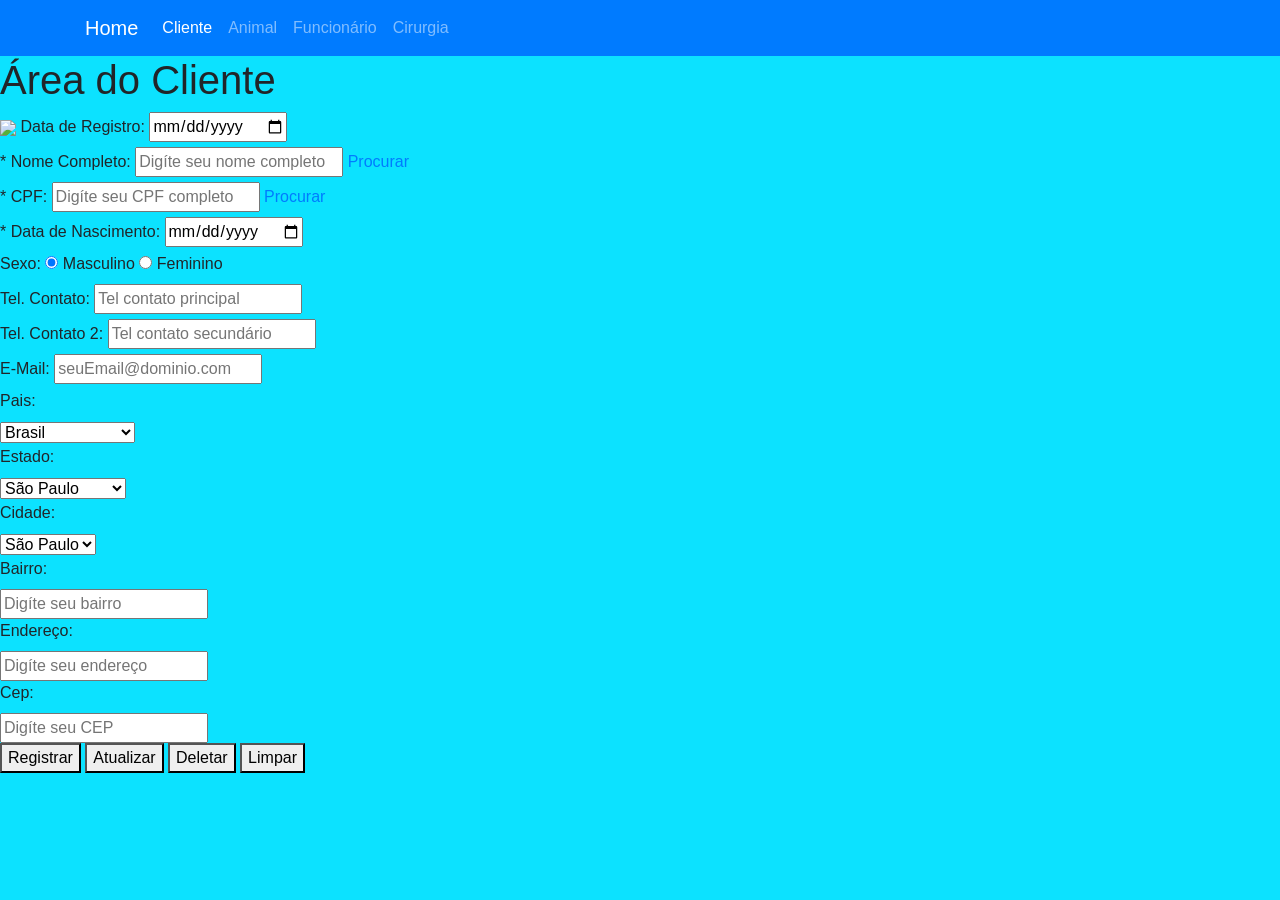
==== pages/manterClienteView.html @ 9fbdcdbc "Create manterClienteView.html" ====
<!DOCTYPE html>
<html lang="pt-BR">
<head>
    <meta charset="UTF-8">
    <meta http-equiv="X-UA-Compatible" content="IE=edge">
    <meta name="viewport" content="width=device-width, initial-scale=1.0">
    <link rel="stylesheet" href="../styles/manterClienteStyle.css">
    <!-- acrescimos para bootstrap-->
    <link rel="stylesheet" href="https://stackpath.bootstrapcdn.com/bootstrap/4.5.2/css/bootstrap.min.css" integrity="sha384-JcKb8q3iqJ61gNV9KGb8thSsNjpSL0n8PARn9HuZOnIxN0hoP+VmmDGMN5t9UJ0Z" crossorigin="anonymous">
   
    <!-- dependencias do bootstrap-->
    <script src="https://code.jquery.com/jquery-3.5.1.slim.min.js" integrity="sha384-DfXdz2htPH0lsSSs5nCTpuj/zy4C+OGpamoFVy38MVBnE+IbbVYUew+OrCXaRkfj" crossorigin="anonymous"></script>
    <script src="https://cdn.jsdelivr.net/npm/popper.js@1.16.1/dist/umd/popper.min.js" integrity="sha384-9/reFTGAW83EW2RDu2S0VKaIzap3H66lZH81PoYlFhbGU+6BZp6G7niu735Sk7lN" crossorigin="anonymous"></script>
    <script src="https://stackpath.bootstrapcdn.com/bootstrap/4.5.2/js/bootstrap.min.js" integrity="sha384-B4gt1jrGC7Jh4AgTPSdUtOBvfO8shuf57BaghqFfPlYxofvL8/KUEfYiJOMMV+rV" crossorigin="anonymous"></script>

    <script src="https://unpkg.com/@popperjs/core@2"> </script> 

    <link href="https://fonts.googleapis.com/css2?family=Pacifico&display=swap" rel="stylesheet"/>
    <link href="./styles/style.css" rel="stylesheet" />

    <link rel="preconnect" href="https://fonts.googleapis.com">
    <link rel="preconnect" href="https://fonts.gstatic.com" crossorigin>
    <link href="https://fonts.googleapis.com/css2?family=Fira+Code:wght@500&family=Press+Start+2P&display=swap" rel="stylesheet"> 

    <script src="../js/manterClienteView.js" type="text/javascript"></script>

    <title>Área do Cliente</title>
</head>
<body style="background-color: rgba(0, 225, 255, 0.952)">
    <header class="cabeçalho">
        <nav class="navbar navbar-expand-lg navbar-dark bg-primary">
            <div class="container">
                <a class="navbar-brand logo" href="../index.html">
                    <i class="fas fa-hiking"></i>
                    Home
                </a>
                <div class="collapse navbar-collapse" id="navbarNav">
                    <ul class="navbar-nav">
                        <li class="nav-item active">
                            <a class="nav-link" href="#"
                                >Cliente <span class="sr-only">(current)</span></a>
                        </li>
                        <li class="nav-item">
                            <a class="nav-link" href="./manterAnimaisView.html">Animal</a>
                        </li>
                        <li class="nav-item">
                            <a class="nav-link" href="./manterFuncionariosView.html">Funcionário</a>
                        </li>
                        <li class="nav-item">
                            <a class="nav-link" href="./manterCirurgiasView.html">Cirurgia</a>
                        </li>
                    </ul>
                </div>
            </div>
        </nav>
    </header>
    <section id="conteudo-principal" class="conteudo-principal">
        <h1>Área do Cliente</h1>

        <form class="formulario" id="formulario">
            <div class="form--row">
                <div class="imgEdtReg">
                    <img src="https://i0.wp.com/cdn140.picsart.com/271823165011211.png?r1024x1024" />
                    <label class="-bold">Data de Registro:</label>
                    <input id="dtReg" type="date"/>
                </div>
                <div class="clienteInfos">
                    <div class="nomeCompletoDiv">
                        <label class="-bold"><span class="-colorRed">* </span>Nome Completo:</label>
                        <input id="nomeInput" type="text" required placeholder="Digíte seu nome completo"/>
                        <a href="#" class="btnProcurar" type="button" data-toggle="modal"
                            data-target="#modalProcurar" onclick="handleBtnProcurarNomeClick()"
                                >Procurar
                        </a>                  
                    </div>
                    <div id="cpf">
                        <label class="-bold"><span class="-colorRed">* </span>CPF:</label>
                        <input id="cpfInput" type="text" placeholder="Digíte seu CPF completo"/>
                        <a href="#" class="btnProcurar" type="button" data-toggle="modal"
                            data-target="#modalProcurar" onclick="handleBtnProcurarCPFClick()"
                                >Procurar
                        </a>  
                    </div>
                    <div id="dataNasc">
                        <label class="-bold"><span class="-colorRed">* </span>Data de Nascimento:</label>
                        <input type="date" id="dtNascInput"/>
                    </div>
                    <div id="sexo">
                        <label class="-bold">Sexo:</label>
                        <input type="radio" name="Rsexo" value="M" checked/> Masculino
                        <input type="radio" name="Rsexo" value="F"> Feminino
                    </div>
                    <div class="telContato1 -inlineCont"  id="telContato1">
                        <label class="-bold">Tel. Contato:</label>
                        <input id="telCont1Input" type="text" placeholder="Tel contato principal"/>
                    </div>
                    <div class="telContato2 -inlineCont" id="telContato2">
                        <label class="-bold">Tel. Contato 2:</label>
                        <input id="telCont2Input" type="text" placeholder="Tel contato secundário"/>                  
                    </div>
                    <div id="email">
                        <label class="-bold">E-Mail:</label>
                        <input id="emailInput" type="text" placeholder="seuEmail@dominio.com"/>
                    </div>
                </div>
                <div class="clienteMoradia">
                    <div id="pais">
                        <label class="-bold">Pais:</label></br>
                        <select id="cb_pais">
                            <option name="cb_pais">
                                Brasil
                            </option>
                            <option name="EUA">
                                Estados Unidos
                            </option>
                        </select>
                    </div>
                    <div id="estado">
                        <label class="-bold">Estado:</label></br>
                        <select id="cb_estado">
                            <option name="cb_estado">
                                São Paulo
                            </option>
                            <option name="cb_estado">
                                Rio de Janeiro
                            </option>
                        </select>
                    </div>
                    <div id="cidade">
                        <label class="-bold">Cidade:</label></br>
                        <select id="cb_cidade"> 
                            <option name="cb_cidade">
                                São Paulo
                            </option name="cb_cidade">
                            <option name="cb_cidade">
                                Salto
                            </option>
                        </select>
                    </div>
                    <div id="bairro">
                        <label class="-bold">Bairro:</label></br>
                        <input id="bairroInput" type="text" placeholder="Digíte seu bairro"/>
                    </div>
                    <div id="Endereco">
                        <label class="-bold">Endereço:</label></br>
                        <input id="enderecoInput" type="text" placeholder="Digíte seu endereço"/>
                    </div>
                    <div id="cep">
                        <label class="-bold">Cep:</label></br>
                        <input id="cepInput" type="text" placeholder="Digíte seu CEP"/>
                    </div>
                </div>
            </div>   

        </form>

        <div class="btn--row">
            <button id="btnRegistrar" class="btnRegistrar" type="submit" onclick="handleBtnRegistrarClick()">Registrar</button>
            <button class="btnAtualizar" type="submit" onclick="handleBtnAtualizarClick()" >Atualizar</button>
            <button class="btnDeletar" type="submit" onclick="handleBtnDeletarClick()">Deletar</button>
            <button class="btnLimpar" type="submit" onclick="handleBtnLimparClick()">Limpar</button>
        </div>
        <!-- Parei aqui -->
        <div class="modal fade" id="modalProcurar" aria-labelledby="modalLabel" aria-hidden="true">
            <div class="modal-dialog">
                <div class="modal-content">
                    <div class="modal-header">
                        <h5
                            class="modal-title"
                            id="modalLabel"
                            data-toggle="modal"
                            data-target="#modalProcurar"
                        >
                            Lista de clientes cadastrados
                        </h5>
                        <button
                            type="button"
                            class="close"
                            data-dismiss="modal"
                            aria-label="Close"
                        >
                            <span aria-hidden="true">&times;</span>
                        </button>
                    </div>
                    <div class="modal-body">
                        <table id="tabelaProcurar">
                            <thead>
                                <tr>
                                  <th class="text-center">
                                    Nome<br>
                                  </th>
                                  <th class="text-center">
                                    CPF<br>
                                  </th>
                                  <th class="text-center">
                                    Data Nasc<br>
                                  </th>
                                  <th class="text-center">
                                    Sexo<br>                  
                                  </th>
                                  <th class="text-center">
                                    Email<br>
                                  </th>
                                </tr>
                              </thead>
                              <tbody id="tBodyModalProcurar">
                                <tr>
                                  <td>cu</td>
                                  <td>lala</td>
                                  <td>paçoka</td>
                                  <td>slktiu</td>
                                  <td>bahtche</td>
                                </tr>                             
                              </tbody>
                        </table>
                    </div>
                    <div class="modal-footer">
                        <button
                            type="button"
                            class="btn btn-secondary"
                            data-dismiss="modal"
                        >
                            Cancelar
                        </button>
                        <button type="button" class="btn botao-cor-especial">
                            Enviar Mensagem
                        </button>
                    </div>
                </div>
            </div>
        </div>
    </section>
    <footer>

    </footer>
   
</body>
</html>
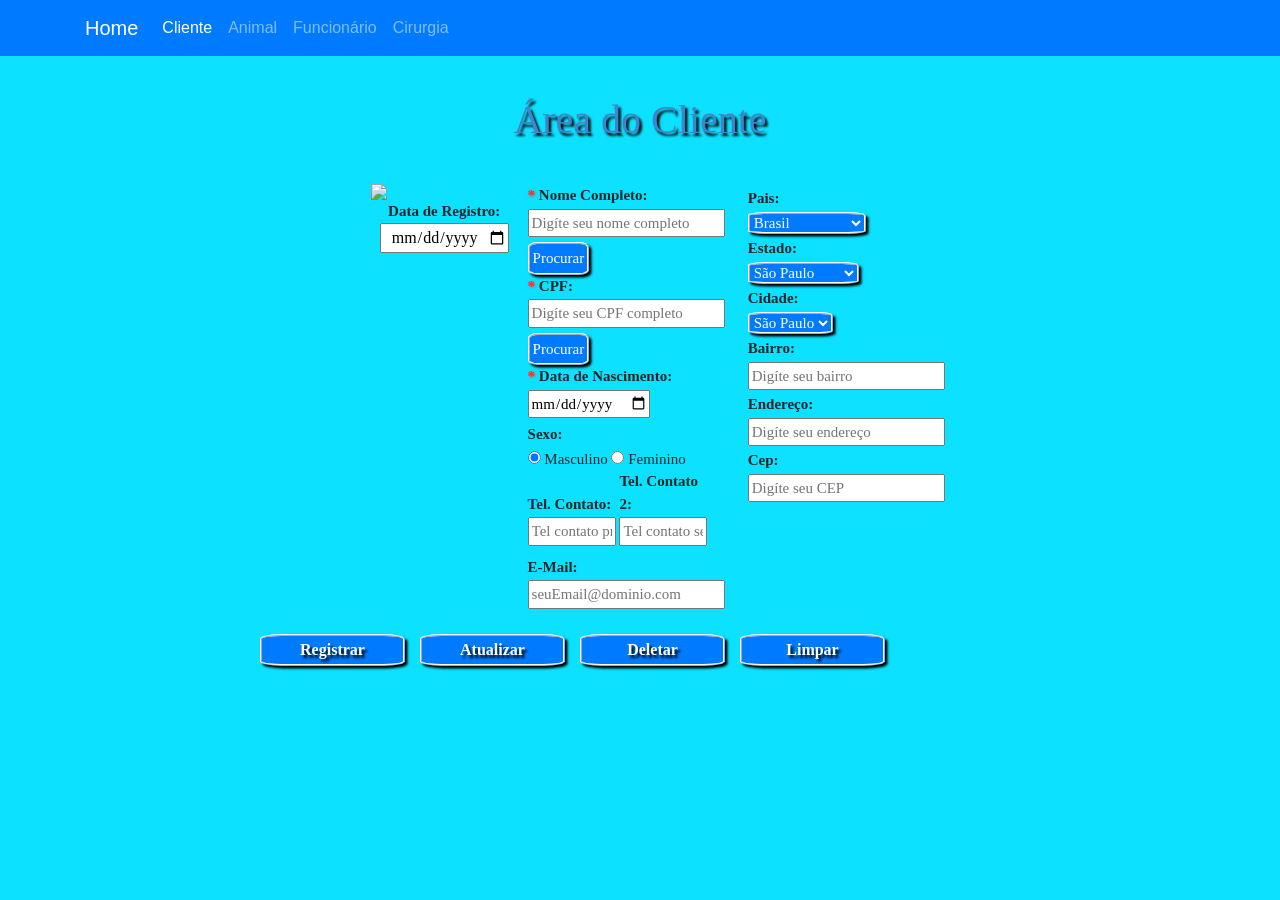
==== commit d34fcd08: "Create main-button component" ====
--- a/pages/manterClienteView.html
+++ b/pages/manterClienteView.html
@@ -1,238 +1,238 @@
-<!DOCTYPE html>
-<html lang="pt-BR">
-<head>
-    <meta charset="UTF-8">
-    <meta http-equiv="X-UA-Compatible" content="IE=edge">
-    <meta name="viewport" content="width=device-width, initial-scale=1.0">
-    <link rel="stylesheet" href="../styles/manterClienteStyle.css">
-    <!-- acrescimos para bootstrap-->
-    <link rel="stylesheet" href="https://stackpath.bootstrapcdn.com/bootstrap/4.5.2/css/bootstrap.min.css" integrity="sha384-JcKb8q3iqJ61gNV9KGb8thSsNjpSL0n8PARn9HuZOnIxN0hoP+VmmDGMN5t9UJ0Z" crossorigin="anonymous">
-   
-    <!-- dependencias do bootstrap-->
-    <script src="https://code.jquery.com/jquery-3.5.1.slim.min.js" integrity="sha384-DfXdz2htPH0lsSSs5nCTpuj/zy4C+OGpamoFVy38MVBnE+IbbVYUew+OrCXaRkfj" crossorigin="anonymous"></script>
-    <script src="https://cdn.jsdelivr.net/npm/popper.js@1.16.1/dist/umd/popper.min.js" integrity="sha384-9/reFTGAW83EW2RDu2S0VKaIzap3H66lZH81PoYlFhbGU+6BZp6G7niu735Sk7lN" crossorigin="anonymous"></script>
-    <script src="https://stackpath.bootstrapcdn.com/bootstrap/4.5.2/js/bootstrap.min.js" integrity="sha384-B4gt1jrGC7Jh4AgTPSdUtOBvfO8shuf57BaghqFfPlYxofvL8/KUEfYiJOMMV+rV" crossorigin="anonymous"></script>
-
-    <script src="https://unpkg.com/@popperjs/core@2"> </script> 
-
-    <link href="https://fonts.googleapis.com/css2?family=Pacifico&display=swap" rel="stylesheet"/>
-    <link href="./styles/style.css" rel="stylesheet" />
-
-    <link rel="preconnect" href="https://fonts.googleapis.com">
-    <link rel="preconnect" href="https://fonts.gstatic.com" crossorigin>
-    <link href="https://fonts.googleapis.com/css2?family=Fira+Code:wght@500&family=Press+Start+2P&display=swap" rel="stylesheet"> 
-
-    <script src="../js/manterClienteView.js" type="text/javascript"></script>
-
-    <title>Área do Cliente</title>
-</head>
-<body style="background-color: rgba(0, 225, 255, 0.952)">
-    <header class="cabeçalho">
-        <nav class="navbar navbar-expand-lg navbar-dark bg-primary">
-            <div class="container">
-                <a class="navbar-brand logo" href="../index.html">
-                    <i class="fas fa-hiking"></i>
-                    Home
-                </a>
-                <div class="collapse navbar-collapse" id="navbarNav">
-                    <ul class="navbar-nav">
-                        <li class="nav-item active">
-                            <a class="nav-link" href="#"
-                                >Cliente <span class="sr-only">(current)</span></a>
-                        </li>
-                        <li class="nav-item">
-                            <a class="nav-link" href="./manterAnimaisView.html">Animal</a>
-                        </li>
-                        <li class="nav-item">
-                            <a class="nav-link" href="./manterFuncionariosView.html">Funcionário</a>
-                        </li>
-                        <li class="nav-item">
-                            <a class="nav-link" href="./manterCirurgiasView.html">Cirurgia</a>
-                        </li>
-                    </ul>
-                </div>
-            </div>
-        </nav>
-    </header>
-    <section id="conteudo-principal" class="conteudo-principal">
-        <h1>Área do Cliente</h1>
-
-        <form class="formulario" id="formulario">
-            <div class="form--row">
-                <div class="imgEdtReg">
-                    <img src="https://i0.wp.com/cdn140.picsart.com/271823165011211.png?r1024x1024" />
-                    <label class="-bold">Data de Registro:</label>
-                    <input id="dtReg" type="date"/>
-                </div>
-                <div class="clienteInfos">
-                    <div class="nomeCompletoDiv">
-                        <label class="-bold"><span class="-colorRed">* </span>Nome Completo:</label>
-                        <input id="nomeInput" type="text" required placeholder="Digíte seu nome completo"/>
-                        <a href="#" class="btnProcurar" type="button" data-toggle="modal"
-                            data-target="#modalProcurar" onclick="handleBtnProcurarNomeClick()"
-                                >Procurar
-                        </a>                  
-                    </div>
-                    <div id="cpf">
-                        <label class="-bold"><span class="-colorRed">* </span>CPF:</label>
-                        <input id="cpfInput" type="text" placeholder="Digíte seu CPF completo"/>
-                        <a href="#" class="btnProcurar" type="button" data-toggle="modal"
-                            data-target="#modalProcurar" onclick="handleBtnProcurarCPFClick()"
-                                >Procurar
-                        </a>  
-                    </div>
-                    <div id="dataNasc">
-                        <label class="-bold"><span class="-colorRed">* </span>Data de Nascimento:</label>
-                        <input type="date" id="dtNascInput"/>
-                    </div>
-                    <div id="sexo">
-                        <label class="-bold">Sexo:</label>
-                        <input type="radio" name="Rsexo" value="M" checked/> Masculino
-                        <input type="radio" name="Rsexo" value="F"> Feminino
-                    </div>
-                    <div class="telContato1 -inlineCont"  id="telContato1">
-                        <label class="-bold">Tel. Contato:</label>
-                        <input id="telCont1Input" type="text" placeholder="Tel contato principal"/>
-                    </div>
-                    <div class="telContato2 -inlineCont" id="telContato2">
-                        <label class="-bold">Tel. Contato 2:</label>
-                        <input id="telCont2Input" type="text" placeholder="Tel contato secundário"/>                  
-                    </div>
-                    <div id="email">
-                        <label class="-bold">E-Mail:</label>
-                        <input id="emailInput" type="text" placeholder="seuEmail@dominio.com"/>
-                    </div>
-                </div>
-                <div class="clienteMoradia">
-                    <div id="pais">
-                        <label class="-bold">Pais:</label></br>
-                        <select id="cb_pais">
-                            <option name="cb_pais">
-                                Brasil
-                            </option>
-                            <option name="EUA">
-                                Estados Unidos
-                            </option>
-                        </select>
-                    </div>
-                    <div id="estado">
-                        <label class="-bold">Estado:</label></br>
-                        <select id="cb_estado">
-                            <option name="cb_estado">
-                                São Paulo
-                            </option>
-                            <option name="cb_estado">
-                                Rio de Janeiro
-                            </option>
-                        </select>
-                    </div>
-                    <div id="cidade">
-                        <label class="-bold">Cidade:</label></br>
-                        <select id="cb_cidade"> 
-                            <option name="cb_cidade">
-                                São Paulo
-                            </option name="cb_cidade">
-                            <option name="cb_cidade">
-                                Salto
-                            </option>
-                        </select>
-                    </div>
-                    <div id="bairro">
-                        <label class="-bold">Bairro:</label></br>
-                        <input id="bairroInput" type="text" placeholder="Digíte seu bairro"/>
-                    </div>
-                    <div id="Endereco">
-                        <label class="-bold">Endereço:</label></br>
-                        <input id="enderecoInput" type="text" placeholder="Digíte seu endereço"/>
-                    </div>
-                    <div id="cep">
-                        <label class="-bold">Cep:</label></br>
-                        <input id="cepInput" type="text" placeholder="Digíte seu CEP"/>
-                    </div>
-                </div>
-            </div>   
-
-        </form>
-
-        <div class="btn--row">
-            <button id="btnRegistrar" class="btnRegistrar" type="submit" onclick="handleBtnRegistrarClick()">Registrar</button>
-            <button class="btnAtualizar" type="submit" onclick="handleBtnAtualizarClick()" >Atualizar</button>
-            <button class="btnDeletar" type="submit" onclick="handleBtnDeletarClick()">Deletar</button>
-            <button class="btnLimpar" type="submit" onclick="handleBtnLimparClick()">Limpar</button>
-        </div>
-        <!-- Parei aqui -->
-        <div class="modal fade" id="modalProcurar" aria-labelledby="modalLabel" aria-hidden="true">
-            <div class="modal-dialog">
-                <div class="modal-content">
-                    <div class="modal-header">
-                        <h5
-                            class="modal-title"
-                            id="modalLabel"
-                            data-toggle="modal"
-                            data-target="#modalProcurar"
-                        >
-                            Lista de clientes cadastrados
-                        </h5>
-                        <button
-                            type="button"
-                            class="close"
-                            data-dismiss="modal"
-                            aria-label="Close"
-                        >
-                            <span aria-hidden="true">&times;</span>
-                        </button>
-                    </div>
-                    <div class="modal-body">
-                        <table id="tabelaProcurar">
-                            <thead>
-                                <tr>
-                                  <th class="text-center">
-                                    Nome<br>
-                                  </th>
-                                  <th class="text-center">
-                                    CPF<br>
-                                  </th>
-                                  <th class="text-center">
-                                    Data Nasc<br>
-                                  </th>
-                                  <th class="text-center">
-                                    Sexo<br>                  
-                                  </th>
-                                  <th class="text-center">
-                                    Email<br>
-                                  </th>
-                                </tr>
-                              </thead>
-                              <tbody id="tBodyModalProcurar">
-                                <tr>
-                                  <td>cu</td>
-                                  <td>lala</td>
-                                  <td>paçoka</td>
-                                  <td>slktiu</td>
-                                  <td>bahtche</td>
-                                </tr>                             
-                              </tbody>
-                        </table>
-                    </div>
-                    <div class="modal-footer">
-                        <button
-                            type="button"
-                            class="btn btn-secondary"
-                            data-dismiss="modal"
-                        >
-                            Cancelar
-                        </button>
-                        <button type="button" class="btn botao-cor-especial">
-                            Enviar Mensagem
-                        </button>
-                    </div>
-                </div>
-            </div>
-        </div>
-    </section>
-    <footer>
-
-    </footer>
-   
-</body>
-</html>
+<!DOCTYPE html>
+<html lang="pt-BR">
+<head>
+    <meta charset="UTF-8">
+    <meta http-equiv="X-UA-Compatible" content="IE=edge">
+    <meta name="viewport" content="width=device-width, initial-scale=1.0">
+    <link rel="stylesheet" href="../styles/manterClienteStyle.css">
+    <!-- acrescimos para bootstrap-->
+    <link rel="stylesheet" href="https://stackpath.bootstrapcdn.com/bootstrap/4.5.2/css/bootstrap.min.css" integrity="sha384-JcKb8q3iqJ61gNV9KGb8thSsNjpSL0n8PARn9HuZOnIxN0hoP+VmmDGMN5t9UJ0Z" crossorigin="anonymous">
+   
+    <!-- dependencias do bootstrap-->
+    <script src="https://code.jquery.com/jquery-3.5.1.slim.min.js" integrity="sha384-DfXdz2htPH0lsSSs5nCTpuj/zy4C+OGpamoFVy38MVBnE+IbbVYUew+OrCXaRkfj" crossorigin="anonymous"></script>
+    <script src="https://cdn.jsdelivr.net/npm/popper.js@1.16.1/dist/umd/popper.min.js" integrity="sha384-9/reFTGAW83EW2RDu2S0VKaIzap3H66lZH81PoYlFhbGU+6BZp6G7niu735Sk7lN" crossorigin="anonymous"></script>
+    <script src="https://stackpath.bootstrapcdn.com/bootstrap/4.5.2/js/bootstrap.min.js" integrity="sha384-B4gt1jrGC7Jh4AgTPSdUtOBvfO8shuf57BaghqFfPlYxofvL8/KUEfYiJOMMV+rV" crossorigin="anonymous"></script>
+
+    <script src="https://unpkg.com/@popperjs/core@2"> </script> 
+
+    <link href="https://fonts.googleapis.com/css2?family=Pacifico&display=swap" rel="stylesheet"/>
+    <link href="./styles/style.css" rel="stylesheet" />
+
+    <link rel="preconnect" href="https://fonts.googleapis.com">
+    <link rel="preconnect" href="https://fonts.gstatic.com" crossorigin>
+    <link href="https://fonts.googleapis.com/css2?family=Fira+Code:wght@500&family=Press+Start+2P&display=swap" rel="stylesheet"> 
+
+    <script src="../js/manterClienteView.js" type="text/javascript"></script>
+
+    <title>Área do Cliente</title>
+</head>
+<body style="background-color: rgba(0, 225, 255, 0.952)">
+    <header class="cabeçalho">
+        <nav class="navbar navbar-expand-lg navbar-dark bg-primary">
+            <div class="container">
+                <a class="navbar-brand logo" href="../index.html">
+                    <i class="fas fa-hiking"></i>
+                    Home
+                </a>
+                <div class="collapse navbar-collapse" id="navbarNav">
+                    <ul class="navbar-nav">
+                        <li class="nav-item active">
+                            <a class="nav-link" href="#"
+                                >Cliente <span class="sr-only">(current)</span></a>
+                        </li>
+                        <li class="nav-item">
+                            <a class="nav-link" href="./manterAnimaisView.html">Animal</a>
+                        </li>
+                        <li class="nav-item">
+                            <a class="nav-link" href="./manterFuncionariosView.html">Funcionário</a>
+                        </li>
+                        <li class="nav-item">
+                            <a class="nav-link" href="./manterCirurgiasView.html">Cirurgia</a>
+                        </li>
+                    </ul>
+                </div>
+            </div>
+        </nav>
+    </header>
+    <section id="conteudo-principal" class="conteudo-principal">
+        <h1>Área do Cliente</h1>
+
+        <form class="formulario" id="formulario">
+            <div class="form--row">
+                <div class="imgEdtReg">
+                    <img src="https://i0.wp.com/cdn140.picsart.com/271823165011211.png?r1024x1024" />
+                    <label class="-bold">Data de Registro:</label>
+                    <input id="dtReg" type="date"/>
+                </div>
+                <div class="clienteInfos">
+                    <div class="nomeCompletoDiv">
+                        <label class="-bold"><span class="-colorRed">* </span>Nome Completo:</label>
+                        <input id="nomeInput" type="text" required placeholder="Digíte seu nome completo"/>
+                        <a href="#" class="btnProcurar" type="button" data-toggle="modal"
+                            data-target="#modalProcurar" onclick="handleBtnProcurarNomeClick()"
+                                >Procurar
+                        </a>                  
+                    </div>
+                    <div id="cpf">
+                        <label class="-bold"><span class="-colorRed">* </span>CPF:</label>
+                        <input id="cpfInput" type="text" placeholder="Digíte seu CPF completo"/>
+                        <a href="#" class="btnProcurar" type="button" data-toggle="modal"
+                            data-target="#modalProcurar" onclick="handleBtnProcurarCPFClick()"
+                                >Procurar
+                        </a>  
+                    </div>
+                    <div id="dataNasc">
+                        <label class="-bold"><span class="-colorRed">* </span>Data de Nascimento:</label>
+                        <input type="date" id="dtNascInput"/>
+                    </div>
+                    <div id="sexo">
+                        <label class="-bold">Sexo:</label>
+                        <input type="radio" name="Rsexo" value="M" checked/> Masculino
+                        <input type="radio" name="Rsexo" value="F"> Feminino
+                    </div>
+                    <div class="telContato1 -inlineCont"  id="telContato1">
+                        <label class="-bold">Tel. Contato:</label>
+                        <input id="telCont1Input" type="text" placeholder="Tel contato principal"/>
+                    </div>
+                    <div class="telContato2 -inlineCont" id="telContato2">
+                        <label class="-bold">Tel. Contato 2:</label>
+                        <input id="telCont2Input" type="text" placeholder="Tel contato secundário"/>                  
+                    </div>
+                    <div id="email">
+                        <label class="-bold">E-Mail:</label>
+                        <input id="emailInput" type="text" placeholder="seuEmail@dominio.com"/>
+                    </div>
+                </div>
+                <div class="clienteMoradia">
+                    <div id="pais">
+                        <label class="-bold">Pais:</label></br>
+                        <select id="cb_pais">
+                            <option name="cb_pais">
+                                Brasil
+                            </option>
+                            <option name="EUA">
+                                Estados Unidos
+                            </option>
+                        </select>
+                    </div>
+                    <div id="estado">
+                        <label class="-bold">Estado:</label></br>
+                        <select id="cb_estado">
+                            <option name="cb_estado">
+                                São Paulo
+                            </option>
+                            <option name="cb_estado">
+                                Rio de Janeiro
+                            </option>
+                        </select>
+                    </div>
+                    <div id="cidade">
+                        <label class="-bold">Cidade:</label></br>
+                        <select id="cb_cidade"> 
+                            <option name="cb_cidade">
+                                São Paulo
+                            </option name="cb_cidade">
+                            <option name="cb_cidade">
+                                Salto
+                            </option>
+                        </select>
+                    </div>
+                    <div id="bairro">
+                        <label class="-bold">Bairro:</label></br>
+                        <input id="bairroInput" type="text" placeholder="Digíte seu bairro"/>
+                    </div>
+                    <div id="Endereco">
+                        <label class="-bold">Endereço:</label></br>
+                        <input id="enderecoInput" type="text" placeholder="Digíte seu endereço"/>
+                    </div>
+                    <div id="cep">
+                        <label class="-bold">Cep:</label></br>
+                        <input id="cepInput" type="text" placeholder="Digíte seu CEP"/>
+                    </div>
+                </div>
+            </div>   
+
+        </form>
+
+        <div class="btn--row">
+            <button id="btnRegistrar" class="btnRegistrar" type="submit" onclick="handleBtnRegistrarClick()">Registrar</button>
+            <button class="btnAtualizar" type="submit" onclick="handleBtnAtualizarClick()" >Atualizar</button>
+            <button class="btnDeletar" type="submit" onclick="handleBtnDeletarClick()">Deletar</button>
+            <button class="btnLimpar" type="submit" onclick="handleBtnLimparClick()">Limpar</button>
+        </div>
+        <!-- Parei aqui -->
+        <div class="modal fade" id="modalProcurar" aria-labelledby="modalLabel" aria-hidden="true">
+            <div class="modal-dialog">
+                <div class="modal-content">
+                    <div class="modal-header">
+                        <h5
+                            class="modal-title"
+                            id="modalLabel"
+                            data-toggle="modal"
+                            data-target="#modalProcurar"
+                        >
+                            Lista de clientes cadastrados
+                        </h5>
+                        <button
+                            type="button"
+                            class="close"
+                            data-dismiss="modal"
+                            aria-label="Close"
+                        >
+                            <span aria-hidden="true">&times;</span>
+                        </button>
+                    </div>
+                    <div class="modal-body">
+                        <table id="tabelaProcurar">
+                            <thead>
+                                <tr>
+                                  <th class="text-center">
+                                    Nome<br>
+                                  </th>
+                                  <th class="text-center">
+                                    CPF<br>
+                                  </th>
+                                  <th class="text-center">
+                                    Data Nasc<br>
+                                  </th>
+                                  <th class="text-center">
+                                    Sexo<br>                  
+                                  </th>
+                                  <th class="text-center">
+                                    Email<br>
+                                  </th>
+                                </tr>
+                              </thead>
+                              <tbody id="tBodyModalProcurar">
+                                <tr>
+                                  <td>cu</td>
+                                  <td>lala</td>
+                                  <td>paçoka</td>
+                                  <td>slktiu</td>
+                                  <td>bahtche</td>
+                                </tr>                             
+                              </tbody>
+                        </table>
+                    </div>
+                    <div class="modal-footer">
+                        <button
+                            type="button"
+                            class="btn btn-secondary"
+                            data-dismiss="modal"
+                        >
+                            Cancelar
+                        </button>
+                        <button type="button" class="btn botao-cor-especial">
+                            Enviar Mensagem
+                        </button>
+                    </div>
+                </div>
+            </div>
+        </div>
+    </section>
+    <footer>
+
+    </footer>
+   
+</body>
+</html>
--- a/styles/manterClienteStyle.css
+++ b/styles/manterClienteStyle.css
@@ -0,0 +1,243 @@
+body {
+    justify-content: center;
+    align-items: center;
+    background-color: rgba(0, 225, 255, 0.952);
+}
+
+header .titulo-principal{
+    text-align: center;
+}
+
+section h1{
+    font-size: 40px;
+    text-align: center;
+    font-family: 'Press Start 2P', cursive;
+    /*color: #007bff;*/
+    /* color: #165ba5; */
+    color: #3f84ce;
+    margin: 40px 20px;;
+    text-shadow: 2.5px 2.5px 2.5px #000;
+}
+.conteudo-principal {
+    width: 100%;
+}
+
+.formulario {
+    display: flex;
+    justify-content: center;
+    align-items: center;
+    margin-bottom: 20px;
+}
+
+.imgEdtReg{
+    width: 20%;
+    height: 70%;
+    margin: 0px;
+    margin-right: 10px;
+    margin-left: 8%;
+}
+.imgEdtReg label, .imgEdtReg input {
+    display: block;
+    margin-left: auto;
+    margin-right: auto;
+    margin-top: 0px;
+    margin-bottom: 0px;
+    text-align: center;
+
+}
+
+.imgEdtReg img {
+    max-width: 100%;
+    max-height: 70%;
+    display: block;
+}
+
+.clienteInfos {
+    width: 30%;
+    top: 25px;
+    font-size: 15px;
+}
+
+.clienteInfos input {
+    display: inline;
+    margin-bottom: 5px;
+}
+
+.btnProcurar {
+    background-color: #007bff; 
+    border-radius: 15%;
+    color: #FFF;
+    box-shadow: 2.5px 2.5px 2.5px #000;
+    cursor: pointer;
+    padding: 3px 3px;
+    transition: all ease-in 0.5s;
+    border: 2px ridge #fff;
+}
+
+.btnProcurar:link{
+   text-decoration: none;
+}
+
+.btnProcurar:hover {
+    text-decoration: none;
+    color: #FFF;
+}
+
+
+#cb_pais, #cb_estado, #cb_cidade {
+    background-color: #007bff; 
+    color: #FFF;
+    box-shadow: 2.5px 2.5px 2.5px #000;
+    border-radius: 15%;
+    border: 2px ridge #fff;
+}
+
+.telContato1, .telContato2 {
+    width: 40%;
+    margin-right: 0px;
+    margin-bottom: 5px;
+    display: inline-block;
+}
+.telContato1 input {
+    width: 100%;
+}
+.telContato2 input {
+ width: 100%;
+}
+
+.clienteInfos.-inlineCont label input {
+    width: 50%;
+}
+
+.clienteInfos label {
+    display: block;
+    margin-bottom: 2px;
+}
+
+.clienteMoradia {
+    width: 30%;
+    top: 25px;
+    font-size: 15px;
+}
+.clienteMoradia label{
+   margin-bottom: 2px;
+   margin-top: 3px;
+} 
+.form--row{
+    font-family: 'Times New Roman', Times, serif;
+    display: flex;
+    justify-content: center;
+    flex-direction: row;
+}
+
+.nomeCompletoDiv label {
+    display: block;
+}
+.nomeCompletoDiv input {
+    display: inline;
+}
+
+.btn--row {
+    display: flex;
+    width: 50%;
+    margin: auto;
+    top: 20px;
+    transform: translateX(-60px)
+}
+
+.btnRegistrar, .btnAtualizar, .btnDeletar, .btnLimpar {
+    flex: 1;
+    margin-right: 15px;
+    background-color: #007bff; 
+    border-radius: 15%;
+    color: #FFF;
+    box-shadow: 2.5px 2.5px 2.5px #000;
+    cursor: pointer;
+    /*font-family: Fira Code, cursive;*/
+    font-family: 'Press Start 2P', cursive;
+    font-size: 100%;
+    font-weight: 800;
+    border: 2px ridge #fff;
+    text-shadow: 2.5px 2.5px 2.5px #000;
+    padding: 2px 4px;
+}
+
+.btnRegistrar {
+
+}
+
+.btnAtualizar {
+
+}
+
+.btnDeletar {
+
+}
+
+.btnLimpar {
+
+}
+
+.-bold {
+    font-size: 15px;
+    font-weight: 800;
+}
+
+.-pressStart2p {
+    font-family: 'Press Start 2P', cursive;
+}
+
+.-colorRed {
+    color: rgb(255, 43, 43);
+    text-shadow: 1px 1px 2.5px rgb(253, 60, 60);
+}
+
+/* Eventos */
+
+
+/* Sucesso na operação (CRUD) */
+
+#h1SucessResult {
+    position: absolute;
+    font-size: 60px;
+    font-weight: 800;
+    font-family: 'Press Start 2P', cursive;
+    color: green;
+    width: 100%;
+    text-align: center;
+    animation-duration: 5s;
+    animation-name: resultCrud;
+    top: 30%;
+    z-index: 99;
+    text-shadow: 2.5px 2.5px 2.5px #000;
+}
+
+#h1FailResult {
+    position: absolute;
+    font-size: 60px;
+    font-weight: 800;
+    font-family: 'Press Start 2P', cursive;
+    color: red;
+    width: 100%;
+    text-align: center;
+    animation-duration: 5s;
+    animation-name: resultCrud;
+    top: 30%;
+    z-index: 99;
+    text-shadow: 2.5px 2.5px 2.5px #000;
+}
+
+  
+  @keyframes resultCrud {
+    from {
+      font-size: 200%;
+    }
+  
+    to {
+      font-size: 1000%;
+    }
+  }
+
+
+  
+  
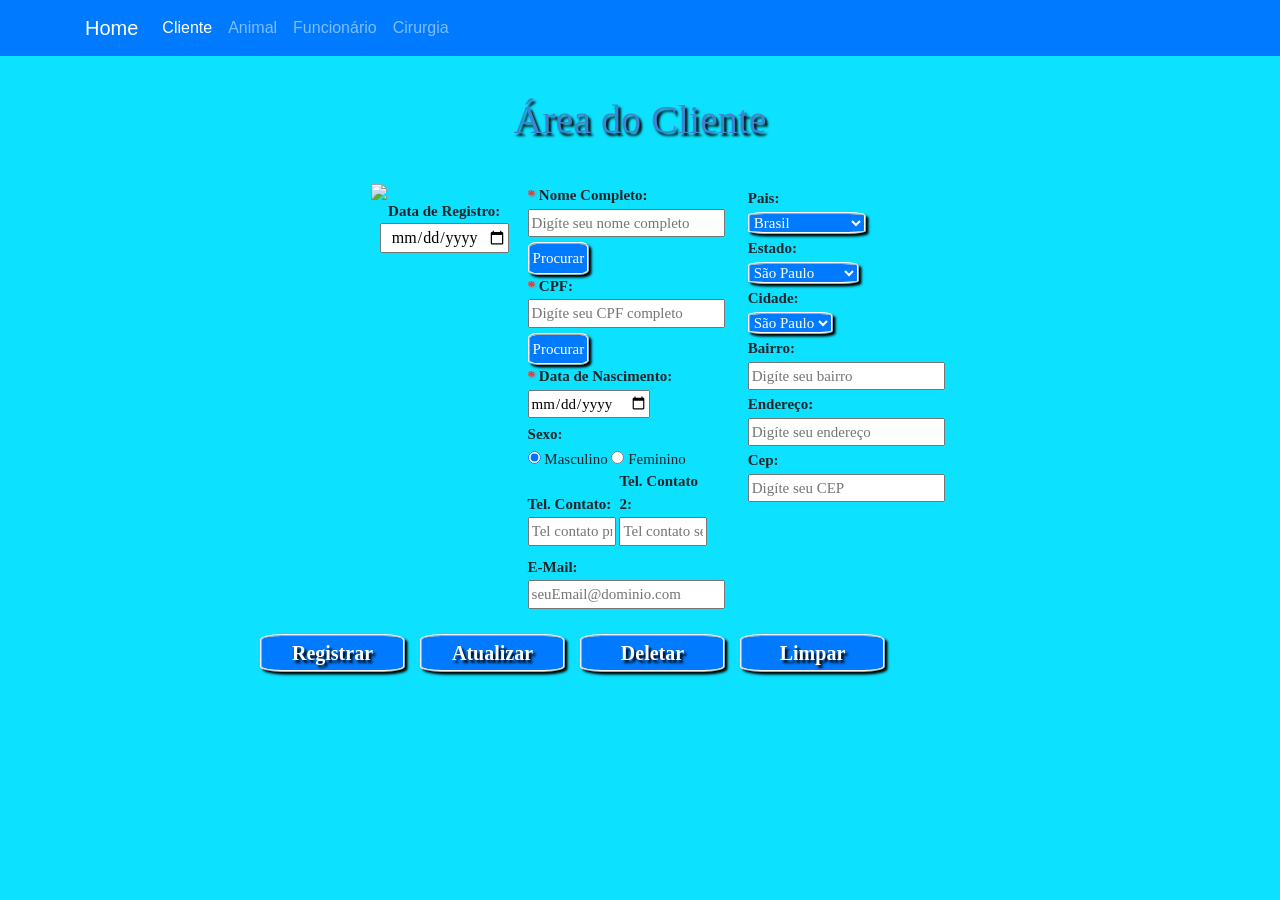
==== commit 8eddc4db: "Finaliza o ManterClientesView" ====
--- a/pages/manterClienteView.html
+++ b/pages/manterClienteView.html
@@ -22,7 +22,7 @@
     <link rel="preconnect" href="https://fonts.gstatic.com" crossorigin>
     <link href="https://fonts.googleapis.com/css2?family=Fira+Code:wght@500&family=Press+Start+2P&display=swap" rel="stylesheet"> 
 
-    <script src="../js/manterClienteView.js" type="text/javascript"></script>
+    <script src="../js/manterClienteView.js" type="text/javascript" ferer></script>
 
     <title>Área do Cliente</title>
 </head>
@@ -68,16 +68,16 @@
                     <div class="nomeCompletoDiv">
                         <label class="-bold"><span class="-colorRed">* </span>Nome Completo:</label>
                         <input id="nomeInput" type="text" required placeholder="Digíte seu nome completo"/>
-                        <a href="#" class="btnProcurar" type="button" data-toggle="modal"
-                            data-target="#modalProcurar" onclick="handleBtnProcurarNomeClick()"
+                        <a href="#" id="btnProcurarNome" class="btnProcurar" type="button" data-toggle="modal"
+                         onclick="handleBtnProcurarNomeClick()"
                                 >Procurar
                         </a>                  
                     </div>
                     <div id="cpf">
                         <label class="-bold"><span class="-colorRed">* </span>CPF:</label>
                         <input id="cpfInput" type="text" placeholder="Digíte seu CPF completo"/>
-                        <a href="#" class="btnProcurar" type="button" data-toggle="modal"
-                            data-target="#modalProcurar" onclick="handleBtnProcurarCPFClick()"
+                        <a href="#" id="btnProcurarCPF" class="btnProcurar" type="button" data-toggle="modal"
+                        onclick="handleBtnProcurarCPFClick()"
                                 >Procurar
                         </a>  
                     </div>
@@ -87,8 +87,8 @@
                     </div>
                     <div id="sexo">
                         <label class="-bold">Sexo:</label>
-                        <input type="radio" name="Rsexo" value="M" checked/> Masculino
-                        <input type="radio" name="Rsexo" value="F"> Feminino
+                        <input id="RSM" type="radio" name="Rsexo" value="M" checked/> Masculino
+                        <input id="RSF" type="radio" name="Rsexo" value="F"> Feminino
                     </div>
                     <div class="telContato1 -inlineCont"  id="telContato1">
                         <label class="-bold">Tel. Contato:</label>
@@ -107,10 +107,10 @@
                     <div id="pais">
                         <label class="-bold">Pais:</label></br>
                         <select id="cb_pais">
-                            <option name="cb_pais">
+                            <option name="cb_pais" value="BR">
                                 Brasil
                             </option>
-                            <option name="EUA">
+                            <option name="EUA" value="EUA">
                                 Estados Unidos
                             </option>
                         </select>
@@ -155,14 +155,14 @@
         </form>
 
         <div class="btn--row">
-            <button id="btnRegistrar" class="btnRegistrar" type="submit" onclick="handleBtnRegistrarClick()">Registrar</button>
-            <button class="btnAtualizar" type="submit" onclick="handleBtnAtualizarClick()" >Atualizar</button>
-            <button class="btnDeletar" type="submit" onclick="handleBtnDeletarClick()">Deletar</button>
-            <button class="btnLimpar" type="submit" onclick="handleBtnLimparClick()">Limpar</button>
+            <button id="btnRegistrar" class="main-btn btnRegistrar" type="submit" onclick="handleBtnRegistrarClick()">Registrar</button>
+            <button class="main-btn btnAtualizar" type="submit" onclick="handleBtnAtualizarClick()" >Atualizar</button>
+            <button class="main-btn btnDeletar" type="submit" onclick="handleBtnDeletarClick()">Deletar</button>
+            <button class="main-btn btnLimpar" type="submit" onclick="handleBtnLimparClick()">Limpar</button>
         </div>
         <!-- Parei aqui -->
         <div class="modal fade" id="modalProcurar" aria-labelledby="modalLabel" aria-hidden="true">
-            <div class="modal-dialog">
+            <div class="modal-dialog modal-dialogProcurar">
                 <div class="modal-content">
                     <div class="modal-header">
                         <h5
@@ -186,6 +186,7 @@
                         <table id="tabelaProcurar">
                             <thead>
                                 <tr>
+                                  <th class="-bgWhite"></th>
                                   <th class="text-center">
                                     Nome<br>
                                   </th>
@@ -205,6 +206,7 @@
                               </thead>
                               <tbody id="tBodyModalProcurar">
                                 <tr>
+                                  <td><input type="radio"></td>
                                   <td>cu</td>
                                   <td>lala</td>
                                   <td>paçoka</td>
@@ -215,15 +217,18 @@
                         </table>
                     </div>
                     <div class="modal-footer">
-                        <button
-                            type="button"
-                            class="btn btn-secondary"
-                            data-dismiss="modal"
+                        <button type="button"
+                                class="main-btn -mr2percent -bgColorRed"
+                                data-dismiss="modal"
                         >
                             Cancelar
                         </button>
-                        <button type="button" class="btn botao-cor-especial">
-                            Enviar Mensagem
+                        <button type="button" 
+                                class="main-btn -bgColorGreen"
+                                onclick="handleBtnConfirmarProcuraClick()"
+                                data-dismiss="modal"
+                        >
+                            Confirmar
                         </button>
                     </div>
                 </div>
--- a/styles/manterClienteStyle.css
+++ b/styles/manterClienteStyle.css
@@ -1,243 +1,243 @@
-body {
-    justify-content: center;
-    align-items: center;
-    background-color: rgba(0, 225, 255, 0.952);
-}
-
-header .titulo-principal{
-    text-align: center;
-}
-
-section h1{
-    font-size: 40px;
-    text-align: center;
-    font-family: 'Press Start 2P', cursive;
-    /*color: #007bff;*/
-    /* color: #165ba5; */
-    color: #3f84ce;
-    margin: 40px 20px;;
-    text-shadow: 2.5px 2.5px 2.5px #000;
-}
-.conteudo-principal {
-    width: 100%;
-}
-
-.formulario {
-    display: flex;
-    justify-content: center;
-    align-items: center;
-    margin-bottom: 20px;
-}
-
-.imgEdtReg{
-    width: 20%;
-    height: 70%;
-    margin: 0px;
-    margin-right: 10px;
-    margin-left: 8%;
-}
-.imgEdtReg label, .imgEdtReg input {
-    display: block;
-    margin-left: auto;
-    margin-right: auto;
-    margin-top: 0px;
-    margin-bottom: 0px;
-    text-align: center;
-
-}
-
-.imgEdtReg img {
-    max-width: 100%;
-    max-height: 70%;
-    display: block;
-}
-
-.clienteInfos {
-    width: 30%;
-    top: 25px;
-    font-size: 15px;
-}
-
-.clienteInfos input {
-    display: inline;
-    margin-bottom: 5px;
-}
-
-.btnProcurar {
-    background-color: #007bff; 
-    border-radius: 15%;
-    color: #FFF;
-    box-shadow: 2.5px 2.5px 2.5px #000;
-    cursor: pointer;
-    padding: 3px 3px;
-    transition: all ease-in 0.5s;
-    border: 2px ridge #fff;
-}
-
-.btnProcurar:link{
-   text-decoration: none;
-}
-
-.btnProcurar:hover {
-    text-decoration: none;
-    color: #FFF;
-}
-
-
-#cb_pais, #cb_estado, #cb_cidade {
-    background-color: #007bff; 
-    color: #FFF;
-    box-shadow: 2.5px 2.5px 2.5px #000;
-    border-radius: 15%;
-    border: 2px ridge #fff;
-}
-
-.telContato1, .telContato2 {
-    width: 40%;
-    margin-right: 0px;
-    margin-bottom: 5px;
-    display: inline-block;
-}
-.telContato1 input {
-    width: 100%;
-}
-.telContato2 input {
- width: 100%;
-}
-
-.clienteInfos.-inlineCont label input {
-    width: 50%;
-}
-
-.clienteInfos label {
-    display: block;
-    margin-bottom: 2px;
-}
-
-.clienteMoradia {
-    width: 30%;
-    top: 25px;
-    font-size: 15px;
-}
-.clienteMoradia label{
-   margin-bottom: 2px;
-   margin-top: 3px;
-} 
-.form--row{
-    font-family: 'Times New Roman', Times, serif;
-    display: flex;
-    justify-content: center;
-    flex-direction: row;
-}
-
-.nomeCompletoDiv label {
-    display: block;
-}
-.nomeCompletoDiv input {
-    display: inline;
-}
-
-.btn--row {
-    display: flex;
-    width: 50%;
-    margin: auto;
-    top: 20px;
-    transform: translateX(-60px)
-}
-
-.btnRegistrar, .btnAtualizar, .btnDeletar, .btnLimpar {
-    flex: 1;
-    margin-right: 15px;
-    background-color: #007bff; 
-    border-radius: 15%;
-    color: #FFF;
-    box-shadow: 2.5px 2.5px 2.5px #000;
-    cursor: pointer;
-    /*font-family: Fira Code, cursive;*/
-    font-family: 'Press Start 2P', cursive;
-    font-size: 100%;
-    font-weight: 800;
-    border: 2px ridge #fff;
-    text-shadow: 2.5px 2.5px 2.5px #000;
-    padding: 2px 4px;
-}
-
-.btnRegistrar {
-
-}
-
-.btnAtualizar {
-
-}
-
-.btnDeletar {
-
-}
-
-.btnLimpar {
-
-}
-
-.-bold {
-    font-size: 15px;
-    font-weight: 800;
-}
-
-.-pressStart2p {
-    font-family: 'Press Start 2P', cursive;
-}
-
-.-colorRed {
-    color: rgb(255, 43, 43);
-    text-shadow: 1px 1px 2.5px rgb(253, 60, 60);
-}
-
-/* Eventos */
-
-
-/* Sucesso na operação (CRUD) */
-
-#h1SucessResult {
-    position: absolute;
-    font-size: 60px;
-    font-weight: 800;
-    font-family: 'Press Start 2P', cursive;
-    color: green;
-    width: 100%;
-    text-align: center;
-    animation-duration: 5s;
-    animation-name: resultCrud;
-    top: 30%;
-    z-index: 99;
-    text-shadow: 2.5px 2.5px 2.5px #000;
-}
-
-#h1FailResult {
-    position: absolute;
-    font-size: 60px;
-    font-weight: 800;
-    font-family: 'Press Start 2P', cursive;
-    color: red;
-    width: 100%;
-    text-align: center;
-    animation-duration: 5s;
-    animation-name: resultCrud;
-    top: 30%;
-    z-index: 99;
-    text-shadow: 2.5px 2.5px 2.5px #000;
-}
-
-  
-  @keyframes resultCrud {
-    from {
-      font-size: 200%;
-    }
-  
-    to {
-      font-size: 1000%;
-    }
-  }
-
-
-  
-  
+body {
+    justify-content: center;
+    align-items: center;
+    background-color: rgba(0, 225, 255, 0.952);
+}
+
+header .titulo-principal{
+    text-align: center;
+}
+
+section h1{
+    font-size: 40px;
+    text-align: center;
+    font-family: 'Press Start 2P', cursive;
+    /*color: #007bff;*/
+    /* color: #165ba5; */
+    color: #3f84ce;
+    margin: 40px 20px;;
+    text-shadow: 2.5px 2.5px 2.5px #000;
+}
+.conteudo-principal {
+    width: 100%;
+}
+
+.formulario {
+    display: flex;
+    justify-content: center;
+    align-items: center;
+    margin-bottom: 20px;
+}
+
+.imgEdtReg{
+    width: 20%;
+    height: 70%;
+    margin: 0px;
+    margin-right: 10px;
+    margin-left: 8%;
+}
+.imgEdtReg label, .imgEdtReg input {
+    display: block;
+    margin-left: auto;
+    margin-right: auto;
+    margin-top: 0px;
+    margin-bottom: 0px;
+    text-align: center;
+
+}
+
+.imgEdtReg img {
+    max-width: 100%;
+    max-height: 70%;
+    display: block;
+}
+
+.clienteInfos {
+    width: 30%;
+    top: 25px;
+    font-size: 15px;
+}
+
+.clienteInfos input {
+    display: inline;
+    margin-bottom: 5px;
+}
+
+.btnProcurar {
+    background-color: #007bff; 
+    border-radius: 15%;
+    color: #FFF;
+    box-shadow: 2.5px 2.5px 2.5px #000;
+    cursor: pointer;
+    padding: 3px 3px;
+    transition: all ease-in 0.5s;
+    border: 2px ridge #fff;
+}
+
+.btnProcurar:link{
+   text-decoration: none;
+}
+
+.btnProcurar:hover {
+    text-decoration: none;
+    color: #FFF;
+}
+
+
+#cb_pais, #cb_estado, #cb_cidade {
+    background-color: #007bff; 
+    color: #FFF;
+    box-shadow: 2.5px 2.5px 2.5px #000;
+    border-radius: 15%;
+    border: 2px ridge #fff;
+}
+
+.telContato1, .telContato2 {
+    width: 40%;
+    margin-right: 0px;
+    margin-bottom: 5px;
+    display: inline-block;
+}
+.telContato1 input {
+    width: 100%;
+}
+.telContato2 input {
+ width: 100%;
+}
+
+.clienteInfos.-inlineCont label input {
+    width: 50%;
+}
+
+.clienteInfos label {
+    display: block;
+    margin-bottom: 2px;
+}
+
+.clienteMoradia {
+    width: 30%;
+    top: 25px;
+    font-size: 15px;
+}
+.clienteMoradia label{
+   margin-bottom: 2px;
+   margin-top: 3px;
+} 
+.form--row{
+    font-family: 'Times New Roman', Times, serif;
+    display: flex;
+    justify-content: center;
+    flex-direction: row;
+}
+
+.nomeCompletoDiv label {
+    display: block;
+}
+.nomeCompletoDiv input {
+    display: inline;
+}
+
+.btn--row {
+    display: flex;
+    width: 50%;
+    margin: auto;
+    top: 20px;
+    transform: translateX(-60px)
+}
+
+.btnRegistrar, .btnAtualizar, .btnDeletar, .btnLimpar {
+    flex: 1;
+    margin-right: 15px;
+    background-color: #007bff; 
+    border-radius: 15%;
+    color: #FFF;
+    box-shadow: 2.5px 2.5px 2.5px #000;
+    cursor: pointer;
+    /*font-family: Fira Code, cursive;*/
+    font-family: 'Press Start 2P', cursive;
+    font-size: 20px;
+    font-weight: 800;
+    border: 2px ridge #fff;
+    text-shadow: 2.5px 2.5px 2.5px #000;
+    padding: 2px 4px;
+}
+
+.btnRegistrar {
+
+}
+
+.btnAtualizar {
+
+}
+
+.btnDeletar {
+
+}
+
+.btnLimpar {
+
+}
+
+.-bold {
+    font-size: 15px;
+    font-weight: 800;
+}
+
+.-pressStart2p {
+    font-family: 'Press Start 2P', cursive;
+}
+
+.-colorRed {
+    color: rgb(255, 43, 43);
+    text-shadow: 1px 1px 2.5px rgb(253, 60, 60);
+}
+
+/* Eventos */
+
+
+/* Sucesso na operação (CRUD) */
+
+#h1SucessResult {
+    position: absolute;
+    font-size: 60px;
+    font-weight: 800;
+    font-family: 'Press Start 2P', cursive;
+    color: green;
+    width: 100%;
+    text-align: center;
+    animation-duration: 5s;
+    animation-name: resultCrud;
+    top: 30%;
+    z-index: 99;
+    text-shadow: 2.5px 2.5px 2.5px #000;
+}
+
+#h1FailResult {
+    position: absolute;
+    font-size: 60px;
+    font-weight: 800;
+    font-family: 'Press Start 2P', cursive;
+    color: red;
+    width: 100%;
+    text-align: center;
+    animation-duration: 5s;
+    animation-name: resultCrud;
+    top: 30%;
+    z-index: 99;
+    text-shadow: 2.5px 2.5px 2.5px #000;
+}
+
+  
+  @keyframes resultCrud {
+    from {
+      font-size: 200%;
+    }
+  
+    to {
+      font-size: 1000%;
+    }
+  }
+
+
+  
+  
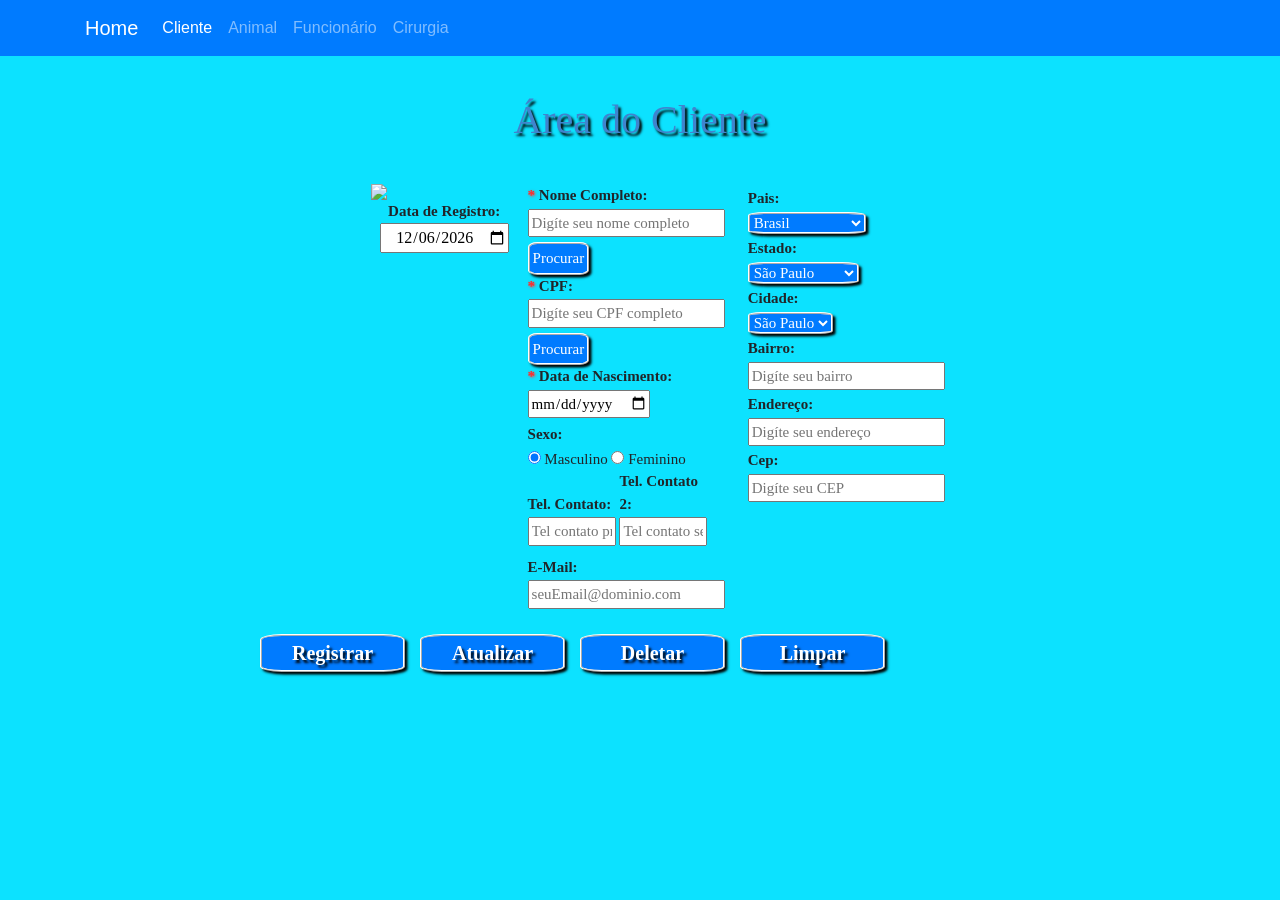
==== commit 7f93c479: "Adiciona current date no dtReg ao carregar pag script no html logo abaixo do elemento." ====
--- a/pages/manterClienteView.html
+++ b/pages/manterClienteView.html
@@ -63,6 +63,9 @@
                     <img src="https://i0.wp.com/cdn140.picsart.com/271823165011211.png?r1024x1024" />
                     <label class="-bold">Data de Registro:</label>
                     <input id="dtReg" type="date"/>
+                    <script type="text/javascript">
+                        document.getElementById("dtReg").value = new Date().toJSON().slice(0,10);
+                    </script>
                 </div>
                 <div class="clienteInfos">
                     <div class="nomeCompletoDiv">
--- a/styles/manterClienteStyle.css
+++ b/styles/manterClienteStyle.css
@@ -145,21 +145,37 @@
     transform: translateX(-60px)
 }
 
-.btnRegistrar, .btnAtualizar, .btnDeletar, .btnLimpar {
-    flex: 1;
-    margin-right: 15px;
-    background-color: #007bff; 
+.main-btn {
     border-radius: 15%;
     color: #FFF;
     box-shadow: 2.5px 2.5px 2.5px #000;
     cursor: pointer;
     /*font-family: Fira Code, cursive;*/
     font-family: 'Press Start 2P', cursive;
+    border: 2px ridge #fff;
+    text-shadow: 2.5px 2.5px 2.5px #000;
+}
+
+.-mr2percent {
+    margin-right: 2% !important;
+}
+
+.-bgColorRed {
+    background-color: #f51f1fa8; 
+}
+
+.-bgColorGreen {
+    background-color: #91ff00; 
+}
+
+
+.btnRegistrar, .btnAtualizar, .btnDeletar, .btnLimpar {
+    flex: 1;
     font-size: 20px;
     font-weight: 800;
-    border: 2px ridge #fff;
-    text-shadow: 2.5px 2.5px 2.5px #000;
     padding: 2px 4px;
+    margin-right: 15px;
+    background-color: #007bff; 
 }
 
 .btnRegistrar {
@@ -191,6 +207,58 @@
     color: rgb(255, 43, 43);
     text-shadow: 1px 1px 2.5px rgb(253, 60, 60);
 }
+
+/* Modal Procurar */
+
+#modalProcurar {
+    width: 70% !important;
+    transform: translateX(20%) !important;
+}
+
+.modal-dialogProcurar {
+    max-width: 100% !important;
+}
+
+#modalProcurar.modal-dialog.modal-content {
+    max-width: 100% !important;
+}
+
+#tabelaProcurar {
+    width: 100%;
+    border: 2px solid #000;
+    color: #fff;
+}
+
+#tabelaProcurar th, td {
+    border: 2px solid #000;
+    text-align: center;
+}
+
+#tabelaProcurar tr {
+    border-left: 2px solid #000;
+}
+
+#tabelaProcurar tr input {
+    transform: translateX(50%);
+}
+
+#tabelaProcurar th {
+    background-color: #032b57;
+    color: #fff;
+}
+
+.-bgCian {
+    background: #258fff !important;
+}
+
+.-bgCianDark {
+    background-color: #0f549e !important;;
+}
+
+.modal-footer {
+    justify-content: center !important;
+}
+
 
 /* Eventos */
 
@@ -234,7 +302,7 @@
     }
   
     to {
-      font-size: 1000%;
+      font-size: 700%;
     }
   }
 
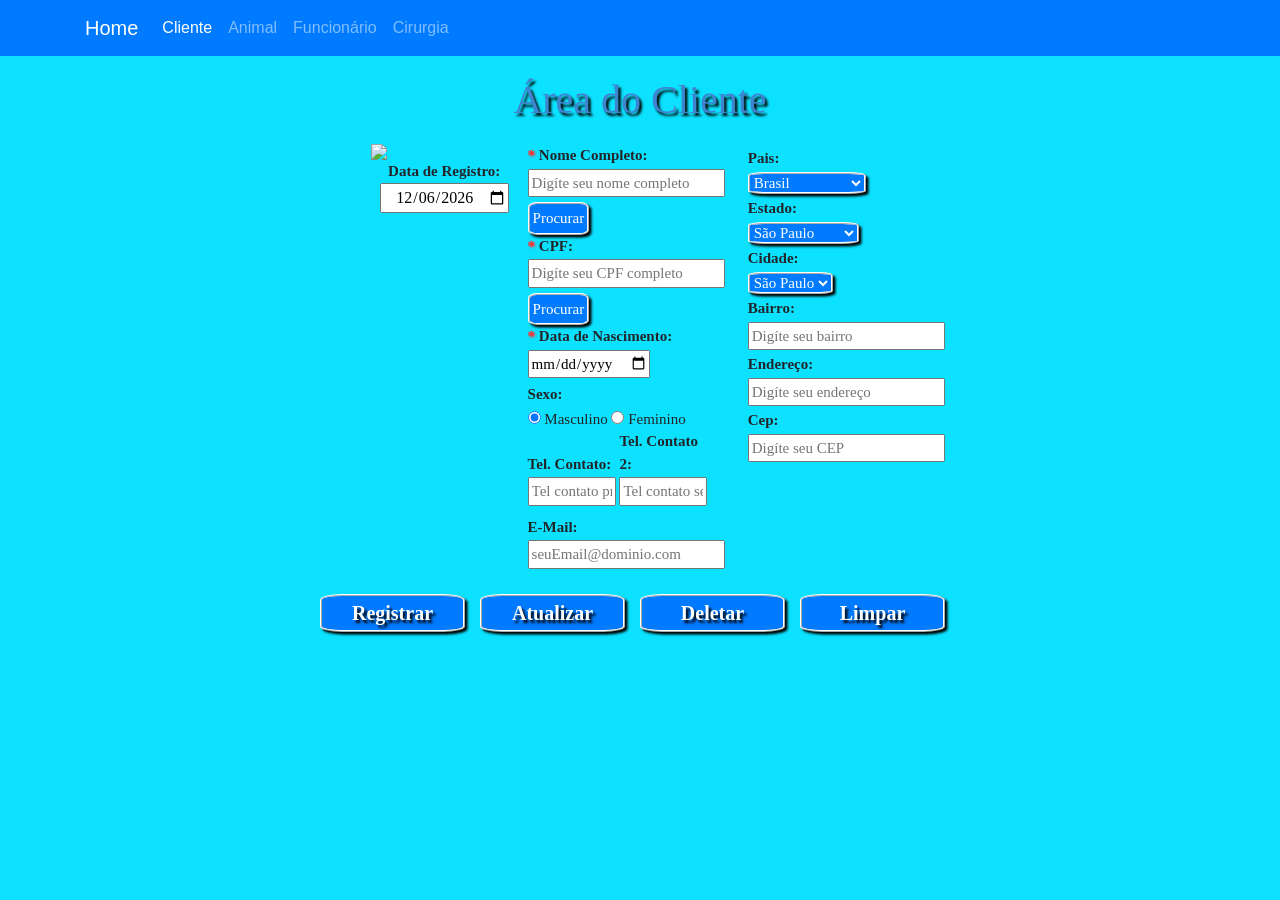
==== commit d28a58f5: "Atualiza clienteHtml com os components" ====
--- a/pages/manterClienteView.html
+++ b/pages/manterClienteView.html
@@ -4,7 +4,6 @@
     <meta charset="UTF-8">
     <meta http-equiv="X-UA-Compatible" content="IE=edge">
     <meta name="viewport" content="width=device-width, initial-scale=1.0">
-    <link rel="stylesheet" href="../styles/manterClienteStyle.css">
     <!-- acrescimos para bootstrap-->
     <link rel="stylesheet" href="https://stackpath.bootstrapcdn.com/bootstrap/4.5.2/css/bootstrap.min.css" integrity="sha384-JcKb8q3iqJ61gNV9KGb8thSsNjpSL0n8PARn9HuZOnIxN0hoP+VmmDGMN5t9UJ0Z" crossorigin="anonymous">
    
@@ -23,6 +22,19 @@
     <link href="https://fonts.googleapis.com/css2?family=Fira+Code:wght@500&family=Press+Start+2P&display=swap" rel="stylesheet"> 
 
     <script src="../js/manterClienteView.js" type="text/javascript" ferer></script>
+    <link rel="stylesheet" href="../styles/manterClienteStyle.css">
+    <link rel="stylesheet" href="../components/main-btn.css">
+    <link rel="stylesheet" href="../components/main-title.css">
+    <link rel="stylesheet" href="../components/main-section.css">
+    <link rel="stylesheet" href="../components/main-form.css">
+    <link rel="stylesheet" href="../components/main-form--row.css">
+    <link rel="stylesheet" href="../components/main-form--row-imgArea.css">
+    <link rel="stylesheet" href="../components/globais.css">
+    <link rel="stylesheet" href="../components/cliente-form--row-infos.css">
+    <link rel="stylesheet" href="../components/cliente-form--row-infosMoradia.css">
+    <link rel="stylesheet" href="../components/main-btnProcurar.css">
+    <link rel="stylesheet" href="../components/main-select.css">
+    <link rel="stylesheet" href="../components/main-btnRow.css">
 
     <title>Área do Cliente</title>
 </head>
@@ -54,62 +66,62 @@
             </div>
         </nav>
     </header>
-    <section id="conteudo-principal" class="conteudo-principal">
-        <h1>Área do Cliente</h1>
-
-        <form class="formulario" id="formulario">
-            <div class="form--row">
-                <div class="imgEdtReg">
-                    <img src="https://i0.wp.com/cdn140.picsart.com/271823165011211.png?r1024x1024" />
-                    <label class="-bold">Data de Registro:</label>
+    <section id="conteudo-principal" class="main-section">
+        <h1 class="main-title">Área do Cliente</h1>
+
+        <form class="main-form" id="formulario-cliente">
+            <div class="main-form--row">
+                <div class="main-form--row-imgArea cliente-form--row-imgArea">
+                    <img class="imgCliente" src="https://i0.wp.com/cdn140.picsart.com/271823165011211.png?r1024x1024" />
+                    <label class="-bold800--labels">Data de Registro:</label>
                     <input id="dtReg" type="date"/>
                     <script type="text/javascript">
                         document.getElementById("dtReg").value = new Date().toJSON().slice(0,10);
                     </script>
                 </div>
-                <div class="clienteInfos">
+                <div class="cliente-form--row-infos">
                     <div class="nomeCompletoDiv">
-                        <label class="-bold"><span class="-colorRed">* </span>Nome Completo:</label>
+                        <label class="-bold800--labels"><span class="-colorRed">* </span>Nome Completo:</label>
                         <input id="nomeInput" type="text" required placeholder="Digíte seu nome completo"/>
-                        <a href="#" id="btnProcurarNome" class="btnProcurar" type="button" data-toggle="modal"
+                        <a href="#" id="btnProcurarNome" class="main-btnProcurar" type="button" data-toggle="modal"
                          onclick="handleBtnProcurarNomeClick()"
                                 >Procurar
-                        </a>                  
+                        </a>                 
                     </div>
                     <div id="cpf">
-                        <label class="-bold"><span class="-colorRed">* </span>CPF:</label>
+                        <label class="-bold800--labels"><span class="-colorRed">* </span>CPF:</label>
                         <input id="cpfInput" type="text" placeholder="Digíte seu CPF completo"/>
-                        <a href="#" id="btnProcurarCPF" class="btnProcurar" type="button" data-toggle="modal"
+                        <a href="#" id="btnProcurarCPF" class="main-btnProcurar" type="button" data-toggle="modal"
                         onclick="handleBtnProcurarCPFClick()"
                                 >Procurar
                         </a>  
                     </div>
                     <div id="dataNasc">
-                        <label class="-bold"><span class="-colorRed">* </span>Data de Nascimento:</label>
+                        <label class="-bold800--labels"><span class="-colorRed">* </span>Data de Nascimento:</label>
                         <input type="date" id="dtNascInput"/>
                     </div>
                     <div id="sexo">
-                        <label class="-bold">Sexo:</label>
+                        <label class="-bold800--labels">Sexo:</label>
                         <input id="RSM" type="radio" name="Rsexo" value="M" checked/> Masculino
                         <input id="RSF" type="radio" name="Rsexo" value="F"> Feminino
                     </div>
                     <div class="telContato1 -inlineCont"  id="telContato1">
-                        <label class="-bold">Tel. Contato:</label>
+                        <label class="-bold800--labels">Tel. Contato:</label>
                         <input id="telCont1Input" type="text" placeholder="Tel contato principal"/>
                     </div>
                     <div class="telContato2 -inlineCont" id="telContato2">
-                        <label class="-bold">Tel. Contato 2:</label>
+                        <label class="-bold800--labels">Tel. Contato 2:</label>
                         <input id="telCont2Input" type="text" placeholder="Tel contato secundário"/>                  
                     </div>
                     <div id="email">
-                        <label class="-bold">E-Mail:</label>
+                        <label class="-bold800--labels">E-Mail:</label>
                         <input id="emailInput" type="text" placeholder="seuEmail@dominio.com"/>
                     </div>
                 </div>
-                <div class="clienteMoradia">
+                <div class="cliente-form--row-infosMoradia">
                     <div id="pais">
-                        <label class="-bold">Pais:</label></br>
-                        <select id="cb_pais">
+                        <label class="-bold800--labels">Pais:</label></br>
+                        <select class="main-select" id="cb_pais">
                             <option name="cb_pais" value="BR">
                                 Brasil
                             </option>
@@ -119,8 +131,8 @@
                         </select>
                     </div>
                     <div id="estado">
-                        <label class="-bold">Estado:</label></br>
-                        <select id="cb_estado">
+                        <label class="-bold800--labels">Estado:</label></br>
+                        <select class="main-select" id="cb_estado">
                             <option name="cb_estado">
                                 São Paulo
                             </option>
@@ -130,8 +142,8 @@
                         </select>
                     </div>
                     <div id="cidade">
-                        <label class="-bold">Cidade:</label></br>
-                        <select id="cb_cidade"> 
+                        <label class="-bold800--labels">Cidade:</label></br>
+                        <select class="main-select" id="cb_cidade"> 
                             <option name="cb_cidade">
                                 São Paulo
                             </option name="cb_cidade">
@@ -141,15 +153,15 @@
                         </select>
                     </div>
                     <div id="bairro">
-                        <label class="-bold">Bairro:</label></br>
+                        <label class="-bold800--labels">Bairro:</label></br>
                         <input id="bairroInput" type="text" placeholder="Digíte seu bairro"/>
                     </div>
                     <div id="Endereco">
-                        <label class="-bold">Endereço:</label></br>
+                        <label class="-bold800--labels">Endereço:</label></br>
                         <input id="enderecoInput" type="text" placeholder="Digíte seu endereço"/>
                     </div>
                     <div id="cep">
-                        <label class="-bold">Cep:</label></br>
+                        <label class="-bold800--labels">Cep:</label></br>
                         <input id="cepInput" type="text" placeholder="Digíte seu CEP"/>
                     </div>
                 </div>
@@ -157,11 +169,11 @@
 
         </form>
 
-        <div class="btn--row">
-            <button id="btnRegistrar" class="main-btn btnRegistrar" type="submit" onclick="handleBtnRegistrarClick()">Registrar</button>
-            <button class="main-btn btnAtualizar" type="submit" onclick="handleBtnAtualizarClick()" >Atualizar</button>
-            <button class="main-btn btnDeletar" type="submit" onclick="handleBtnDeletarClick()">Deletar</button>
-            <button class="main-btn btnLimpar" type="submit" onclick="handleBtnLimparClick()">Limpar</button>
+        <div class="main-btnRow ">
+            <button id="btnRegistrar" class="main-btn main-btnRow--principal" type="submit" onclick="handleBtnRegistrarClick()">Registrar</button>
+            <button class="main-btn main-btnRow--principal" type="submit" onclick="handleBtnAtualizarClick()" >Atualizar</button>
+            <button class="main-btn main-btnRow--principal" type="submit" onclick="handleBtnDeletarClick()">Deletar</button>
+            <button class="main-btn main-btnRow--principal" type="submit" onclick="handleBtnLimparClick()">Limpar</button>
         </div>
         <!-- Parei aqui -->
         <div class="modal fade" id="modalProcurar" aria-labelledby="modalLabel" aria-hidden="true">
--- a/components/main-btn.css
+++ b/components/main-btn.css
@@ -0,0 +1,10 @@
+.main-btn {
+    border-radius: 15%;
+    color: #FFF;
+    box-shadow: 2.5px 2.5px 2.5px #000;
+    cursor: pointer;
+    /*font-family: Fira Code, cursive;*/
+    font-family: 'Press Start 2P', cursive;
+    border: 2px ridge #fff;
+    text-shadow: 2.5px 2.5px 2.5px #000;
+}
--- a/components/main-title.css
+++ b/components/main-title.css
@@ -0,0 +1,10 @@
+.main-title{
+    font-size: 40px;
+    text-align: center;
+    font-family: 'Press Start 2P', cursive;
+    /*color: #007bff;*/
+    /* color: #165ba5; */
+    color: #3f84ce;
+    margin: 20px 20px;;
+    text-shadow: 2.5px 2.5px 2.5px #000;
+}
--- a/components/main-section.css
+++ b/components/main-section.css
@@ -0,0 +1,3 @@
+.main-section{
+    width:  100%;
+}
--- a/components/main-form.css
+++ b/components/main-form.css
@@ -0,0 +1,6 @@
+.main-form {
+    display: flex;
+    justify-content: center;
+    align-items: center;
+    margin-bottom: 20px;
+}
--- a/components/main-form--row.css
+++ b/components/main-form--row.css
@@ -0,0 +1,6 @@
+.main-form--row{
+    font-family: 'Times New Roman', Times, serif;
+    display: flex;
+    justify-content: center;
+    flex-direction: row;
+}
--- a/components/main-form--row-imgArea.css
+++ b/components/main-form--row-imgArea.css
@@ -0,0 +1,34 @@
+.main-form--row-imgArea{
+    width: 20%;
+}
+
+.cliente-form--row-imgArea{
+    width: 20%;
+    height: 70%;
+    margin: 0px;
+    margin-right: 10px;
+    margin-left: 8%;
+}
+
+
+.main-form--row-imgArea label, .main-form--row-imgArea input {
+    display: block;
+    margin-left: auto;
+    margin-right: auto;
+    margin-top: 0px;
+    margin-bottom: 0px;
+    text-align: center;
+
+}
+
+.main-form--row-imgArea .imgCliente {
+    max-width: 100%;
+    max-height: 70%;
+    display: block;
+}
+
+.main-form--row-imgArea .imgAnimal {
+    max-width: 100%;
+    height:  51vh;
+    display: block;
+}
--- a/components/globais.css
+++ b/components/globais.css
@@ -0,0 +1,22 @@
+
+.-bold800--labels {
+    font-size: 15px;
+    font-weight: 800;
+}
+
+.-bgColorRed {
+    background-color: #f51f1fa8; 
+}
+
+.-bgColorGreen {
+    background-color: #91ff00; 
+}
+
+.-pressStart2p {
+    font-family: 'Press Start 2P', cursive;
+}
+
+.-colorRed {
+    color: rgb(255, 43, 43);
+    text-shadow: 1px 1px 2.5px rgb(253, 60, 60);
+}
--- a/components/cliente-form--row-infos.css
+++ b/components/cliente-form--row-infos.css
@@ -0,0 +1,15 @@
+.cliente-form--row-infos {
+    width: 30%;
+    top: 25px;
+    font-size: 15px;
+}
+
+.cliente-form--row-infos input {
+    display: inline;
+    margin-bottom: 5px;
+}
+
+.cliente-form--row-infos label {
+    display: block;
+    margin-bottom: 2px;
+}
--- a/components/cliente-form--row-infosMoradia.css
+++ b/components/cliente-form--row-infosMoradia.css
@@ -0,0 +1,9 @@
+.cliente-form--row-infosMoradia {
+    width: 30%;
+    top: 25px;
+    font-size: 15px;
+}
+.cliente-form--row-infosMoradia label{
+   margin-bottom: 2px;
+   margin-top: 3px;
+} 
--- a/components/main-btnProcurar.css
+++ b/components/main-btnProcurar.css
@@ -0,0 +1,19 @@
+.main-btnProcurar {
+    background-color: #007bff; 
+    border-radius: 15%;
+    color: #FFF;
+    box-shadow: 2.5px 2.5px 2.5px #000;
+    cursor: pointer;
+    padding: 3px 3px;
+    transition: all ease-in 0.5s;
+    border: 2px ridge #fff;
+}
+
+.main-btnProcurar:link{
+   text-decoration: none;
+}
+
+.main-btnProcurar:hover {
+    text-decoration: none;
+    color: #FFF;
+}
--- a/components/main-select.css
+++ b/components/main-select.css
@@ -0,0 +1,7 @@
+.main-select {
+    background-color: #007bff; 
+    color: #FFF;
+    box-shadow: 2.5px 2.5px 2.5px #000;
+    border-radius: 15%;
+    border: 2px ridge #fff;
+}
--- a/components/main-btnRow.css
+++ b/components/main-btnRow.css
@@ -0,0 +1,17 @@
+.main-btnRow {
+    display: flex;
+    width: 50%;
+    margin: auto;
+    margin-top: 2vh;
+    top: 20px;
+    justify-content: center;
+}
+
+.main-btnRow--principal {
+    flex: 1;
+    font-size: 20px;
+    font-weight: 800;
+    padding: 2px 4px;
+    margin-right: 15px;
+    background-color: #007bff; 
+}
